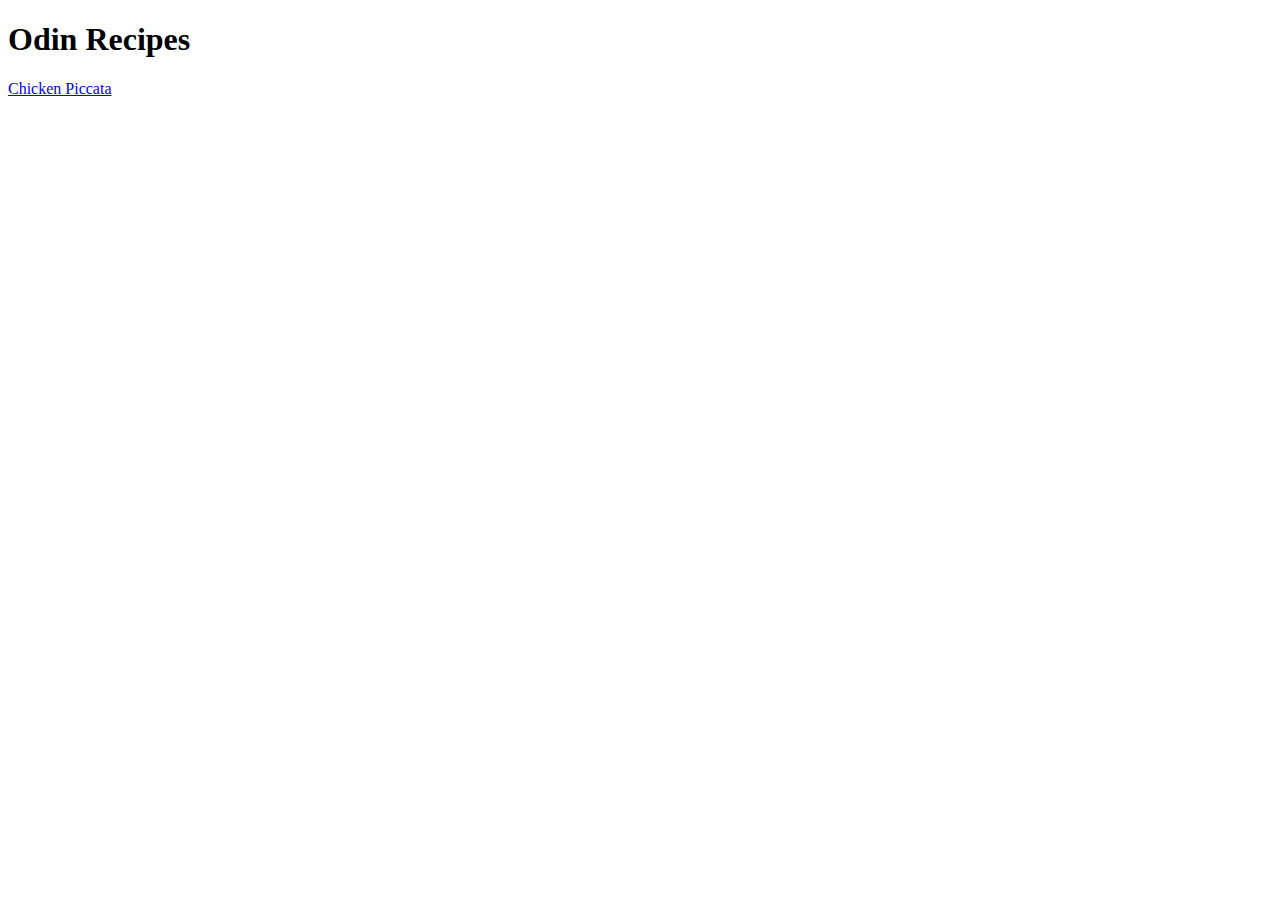
==== index.html @ d81a38ca "Add the first recipe to the page" ====
<!DOCTYPE html>
<html lang="en">
<head>
    <meta charset="UTF-8">
    <meta name="viewport" content="width=device-width, initial-scale=1.0">
    <title>Odin Recipes</title>
</head>
<body>
    <h1>Odin Recipes</h1>
    <a href="./recipes/chickenpiccata.html" target="_blank" rel="noopenner noreferrer">Chicken Piccata</a>
</body>
</html>
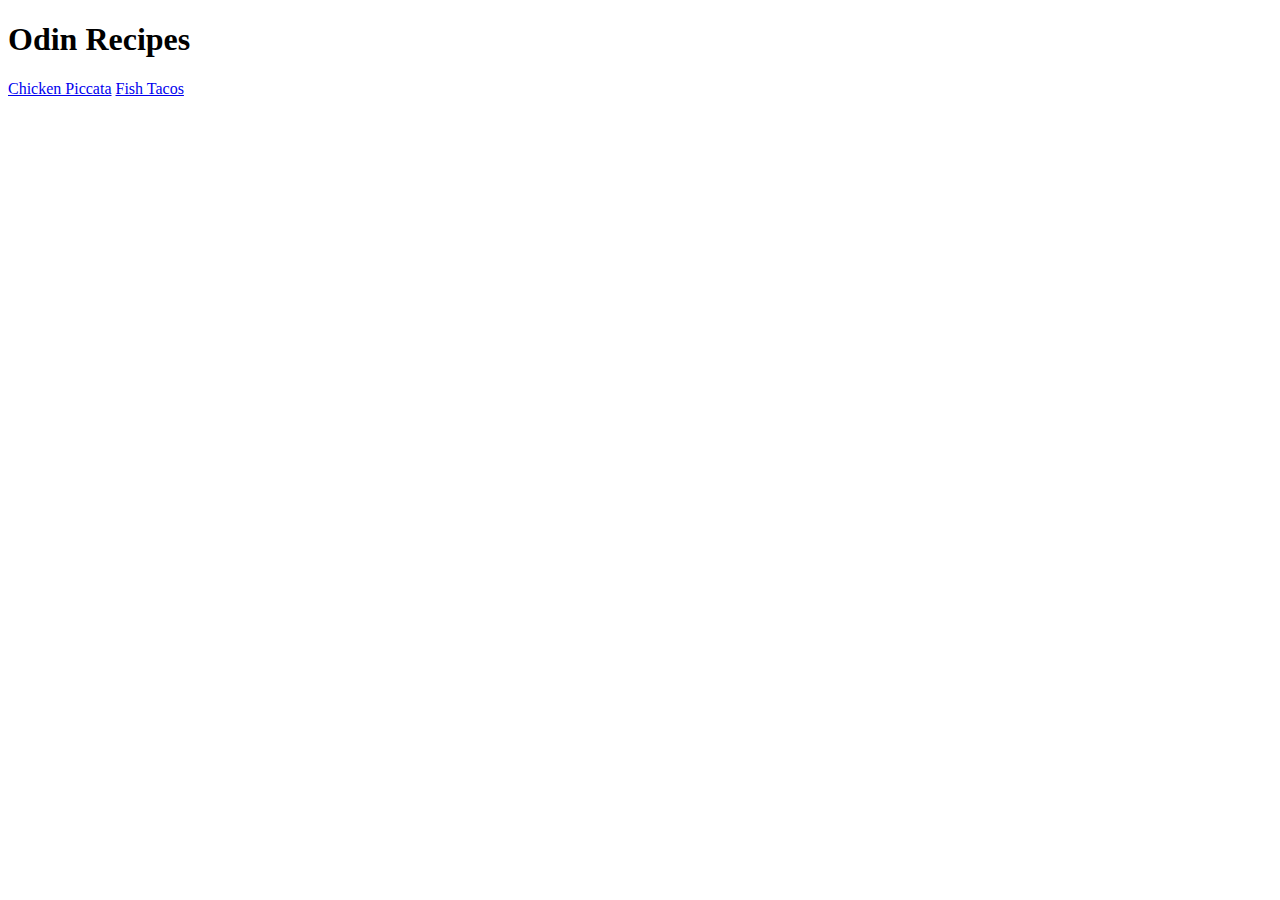
==== commit cf85d318: "Add second recipe to recipe list" ====
--- a/index.html
+++ b/index.html
@@ -8,5 +8,6 @@
 <body>
     <h1>Odin Recipes</h1>
     <a href="./recipes/chickenpiccata.html" target="_blank" rel="noopenner noreferrer">Chicken Piccata</a>
+    <a href="./recipes/fishtacos.html" target="_blank" rel="noopenner noreferrer">Fish Tacos</a>
 </body>
 </html>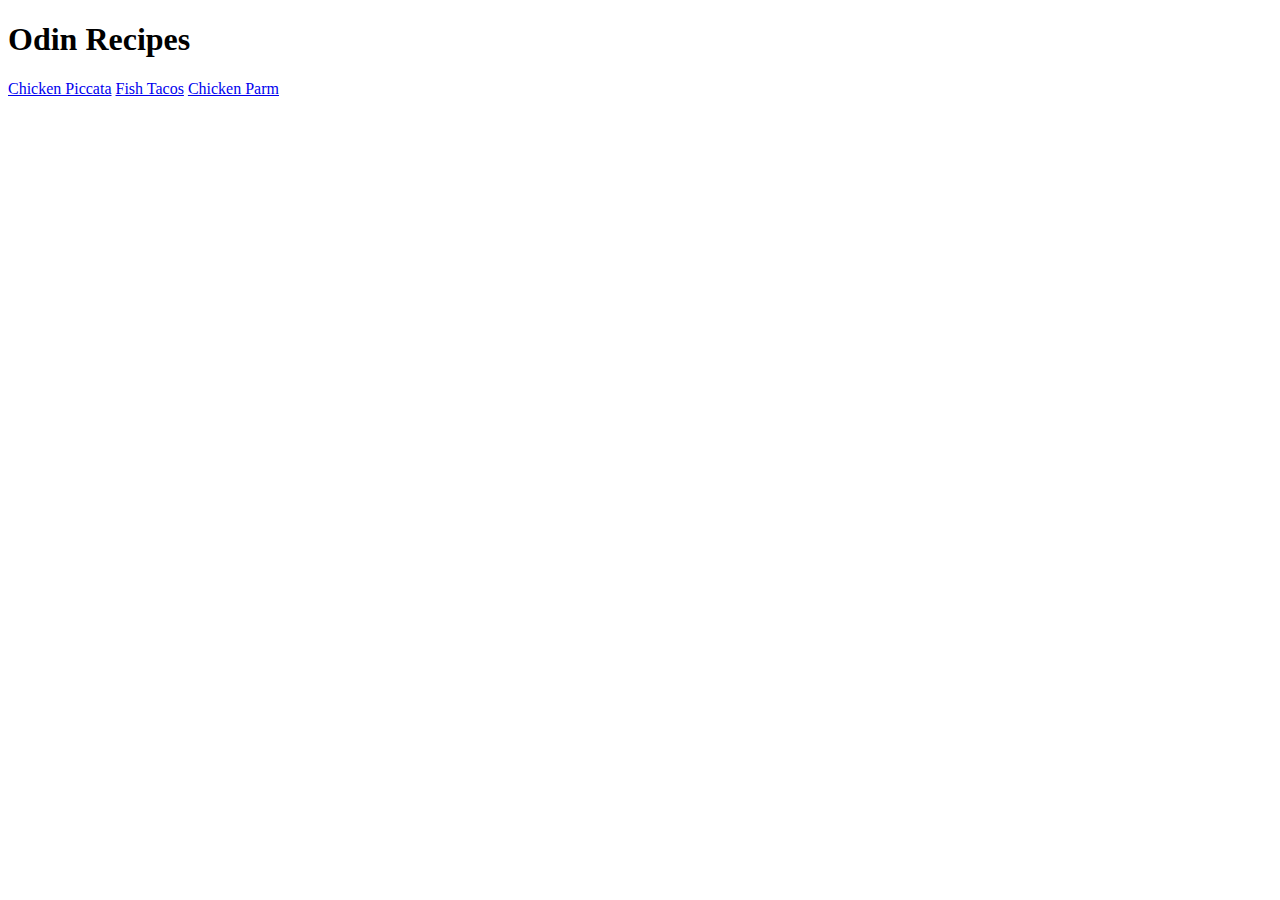
==== commit 72e772e1: "Add third and final recipe to the recipe list" ====
--- a/index.html
+++ b/index.html
@@ -9,5 +9,6 @@
     <h1>Odin Recipes</h1>
     <a href="./recipes/chickenpiccata.html" target="_blank" rel="noopenner noreferrer">Chicken Piccata</a>
     <a href="./recipes/fishtacos.html" target="_blank" rel="noopenner noreferrer">Fish Tacos</a>
+    <a href="./recipes/chickenparm.html" target="_blank" rel="noopenner noreferrer">Chicken Parm</a>
 </body>
 </html>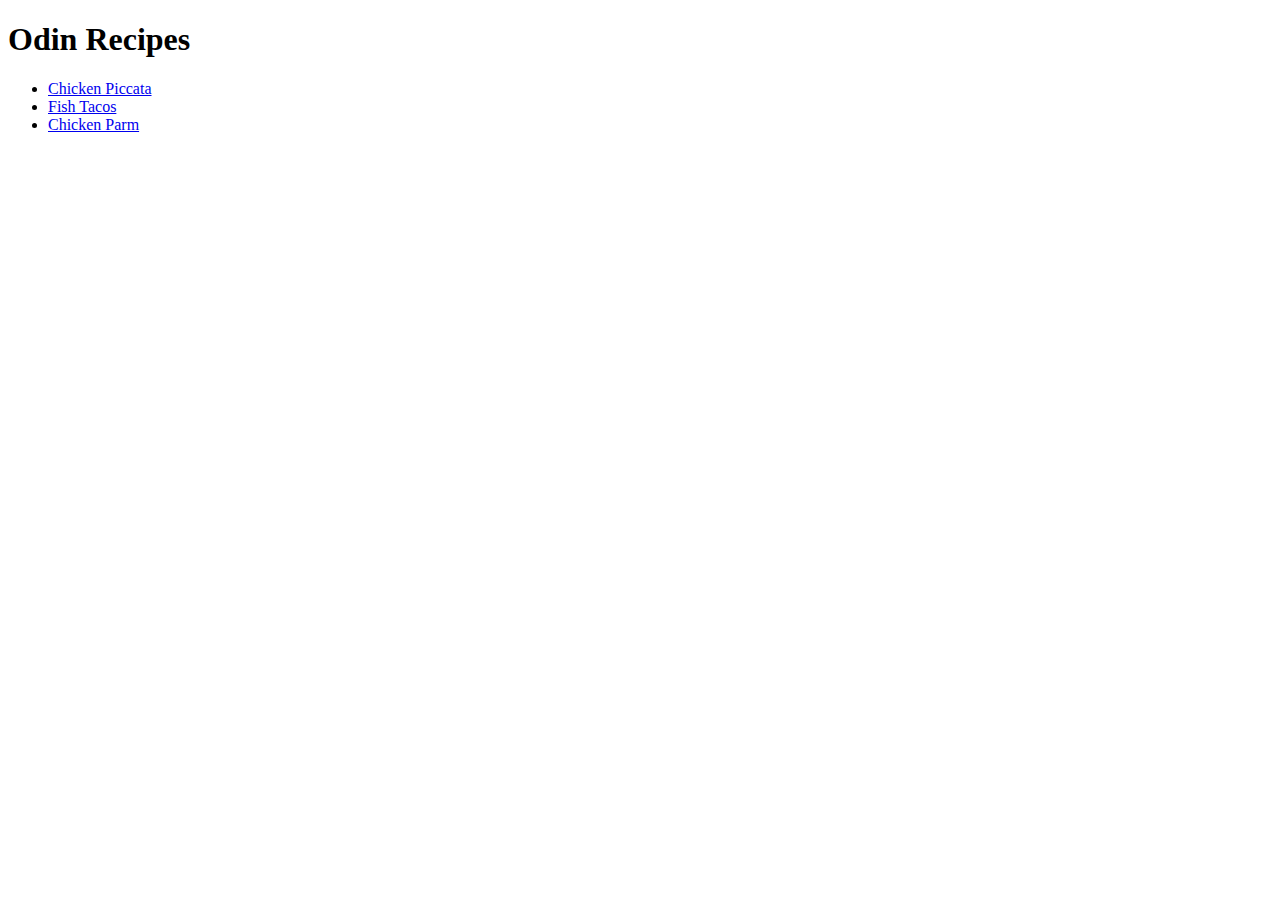
==== commit 8ab75e60: "Put recipes into an unordered list for readability" ====
--- a/index.html
+++ b/index.html
@@ -7,8 +7,11 @@
 </head>
 <body>
     <h1>Odin Recipes</h1>
-    <a href="./recipes/chickenpiccata.html" target="_blank" rel="noopenner noreferrer">Chicken Piccata</a>
-    <a href="./recipes/fishtacos.html" target="_blank" rel="noopenner noreferrer">Fish Tacos</a>
-    <a href="./recipes/chickenparm.html" target="_blank" rel="noopenner noreferrer">Chicken Parm</a>
+    <ul>
+        <li><a href="./recipes/chickenpiccata.html" target="_blank" rel="noopenner noreferrer">Chicken Piccata</a></li>
+        <li><a href="./recipes/fishtacos.html" target="_blank" rel="noopenner noreferrer">Fish Tacos</a></li>
+        <li><a href="./recipes/chickenparm.html" target="_blank" rel="noopenner noreferrer">Chicken Parm</a></li>
+    </ul>
+   
 </body>
 </html>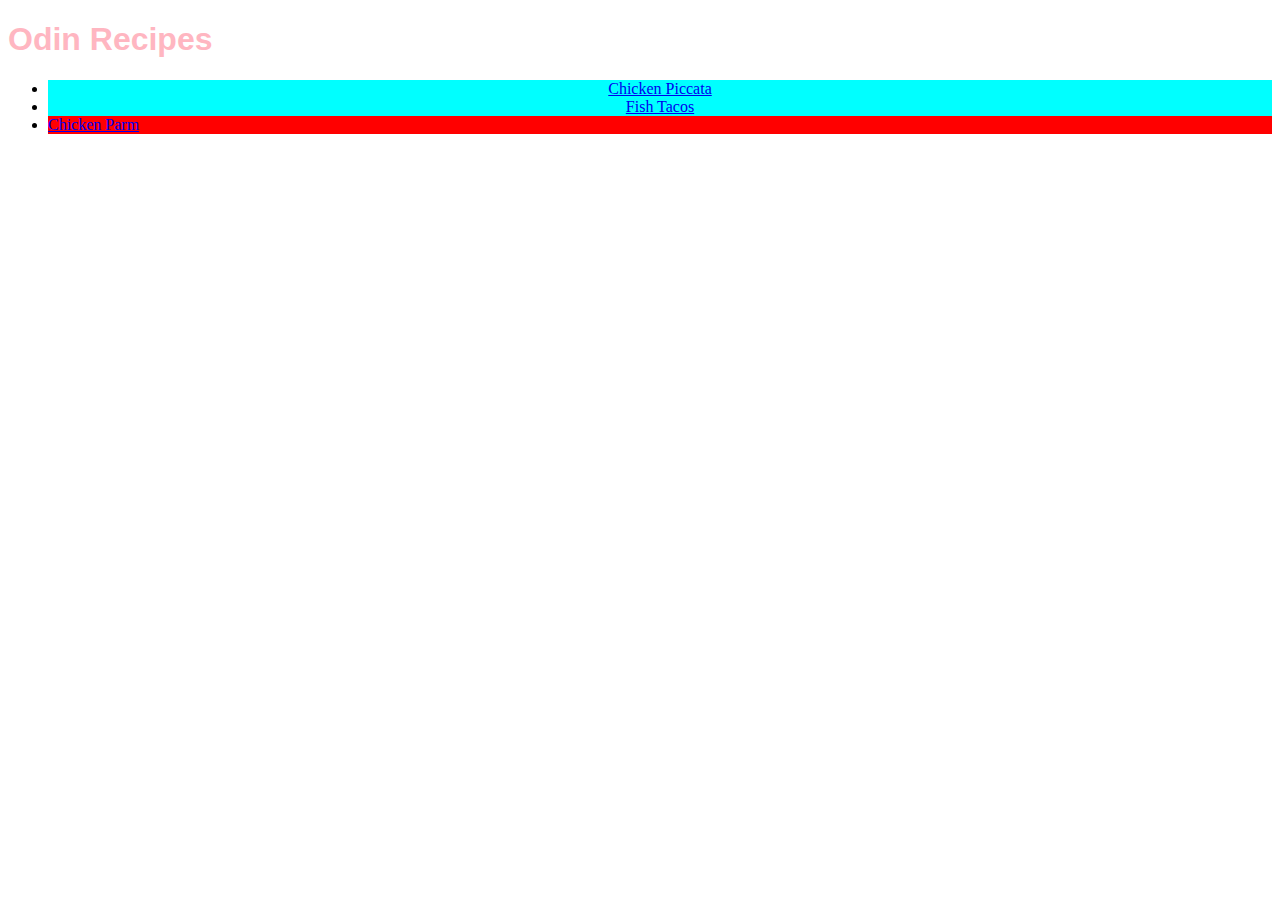
==== commit 6022d7ed: "Implement CSS to practice various properties" ====
--- a/index.html
+++ b/index.html
@@ -4,13 +4,14 @@
     <meta charset="UTF-8">
     <meta name="viewport" content="width=device-width, initial-scale=1.0">
     <title>Odin Recipes</title>
+    <link rel="stylesheet" href="./css/styles.css">
 </head>
 <body>
-    <h1>Odin Recipes</h1>
+    <h1 class="title">Odin Recipes</h1>
     <ul>
-        <li><a href="./recipes/chickenpiccata.html" target="_blank" rel="noopenner noreferrer">Chicken Piccata</a></li>
-        <li><a href="./recipes/fishtacos.html" target="_blank" rel="noopenner noreferrer">Fish Tacos</a></li>
-        <li><a href="./recipes/chickenparm.html" target="_blank" rel="noopenner noreferrer">Chicken Parm</a></li>
+        <li class="recipe"><a href="./recipes/chickenpiccata.html" target="_blank" rel="noopenner noreferrer">Chicken Piccata</a></li>
+        <li class="recipe"><a href="./recipes/fishtacos.html" target="_blank" rel="noopenner noreferrer">Fish Tacos</a></li>
+        <li class="recipe unhealthy"><a href="./recipes/chickenparm.html" target="_blank" rel="noopenner noreferrer">Chicken Parm</a></li>
     </ul>
    
 </body>
--- a/css/styles.css
+++ b/css/styles.css
@@ -0,0 +1,16 @@
+.title {
+    font-family: Arial, Helvetica, sans-serif;
+    font-weight: 700;
+    color: lightpink;
+}
+
+.recipe {
+    background-color: aqua;
+    text-align: center;
+}
+
+.recipe.unhealthy {
+    background-color: #ff0000;
+    text-align: left;
+}
+
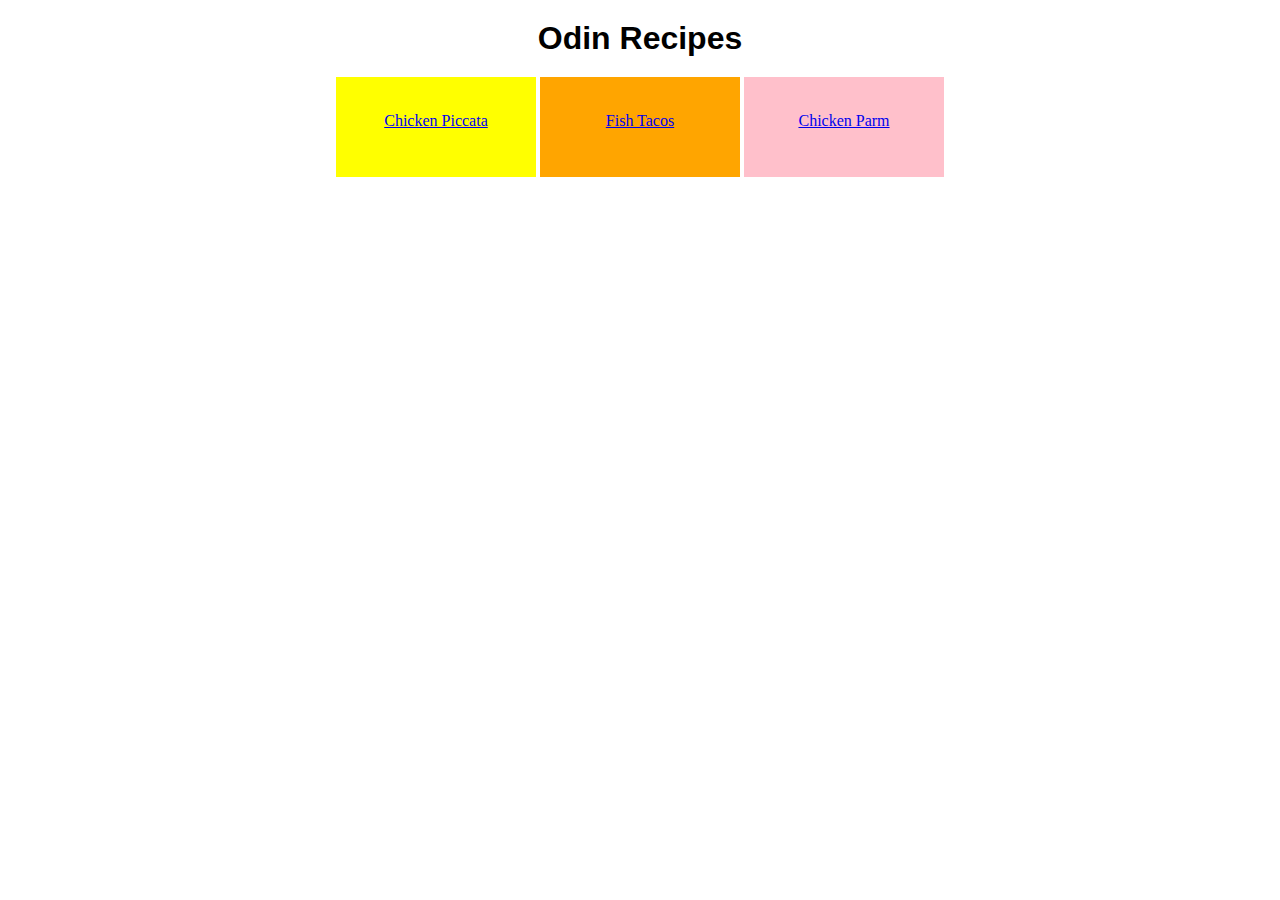
==== commit 02390e3e: "Implement CSS box model to recipe page" ====
--- a/index.html
+++ b/index.html
@@ -8,11 +8,12 @@
 </head>
 <body>
     <h1 class="title">Odin Recipes</h1>
-    <ul>
-        <li class="recipe"><a href="./recipes/chickenpiccata.html" target="_blank" rel="noopenner noreferrer">Chicken Piccata</a></li>
-        <li class="recipe"><a href="./recipes/fishtacos.html" target="_blank" rel="noopenner noreferrer">Fish Tacos</a></li>
-        <li class="recipe unhealthy"><a href="./recipes/chickenparm.html" target="_blank" rel="noopenner noreferrer">Chicken Parm</a></li>
-    </ul>
-   
+    <div class="center">
+        <ul>
+            <li class="recipe yellow"><a href="./recipes/chickenpiccata.html" target="_blank" rel="noopenner noreferrer">Chicken Piccata</a></li>
+            <li class="recipe orange"><a href="./recipes/fishtacos.html" target="_blank" rel="noopenner noreferrer">Fish Tacos</a></li>
+            <li class="recipe pink"><a href="./recipes/chickenparm.html" target="_blank" rel="noopenner noreferrer">Chicken Parm</a></li>
+        </ul>    
+    </div>
 </body>
 </html>--- a/css/styles.css
+++ b/css/styles.css
@@ -1,16 +1,55 @@
+* {
+    margin: 0px;
+    padding: 0px;
+}
+
+html {
+    box-sizing: border-box;
+}
+
+*,
+*::before,
+*::after {
+    box-sizing: inherit;
+}
+
+body {
+    padding: 20px;
+}
+
 .title {
-    font-family: Arial, Helvetica, sans-serif;
-    font-weight: 700;
-    color: lightpink;
+    font-family: Impact, Haettenschweiler, 'Arial Narrow Bold', sans-serif;
+    font-weight: 900;
+    color: black;
+    margin-bottom: 20px;
+    text-align: center;
+}
+
+.yellow {
+    background-color: yellow;
+}
+
+.orange {
+    background-color: orange;
+}
+
+.pink {
+    background-color: pink;
+}
+
+.center {
+    text-align: center;
 }
 
 .recipe {
-    background-color: aqua;
-    text-align: center;
+    display: inline-block;
+    height: 100px;
+    width: 200px;
+    padding: 35px;
+    
 }
 
 .recipe.unhealthy {
     background-color: #ff0000;
-    text-align: left;
 }
 
